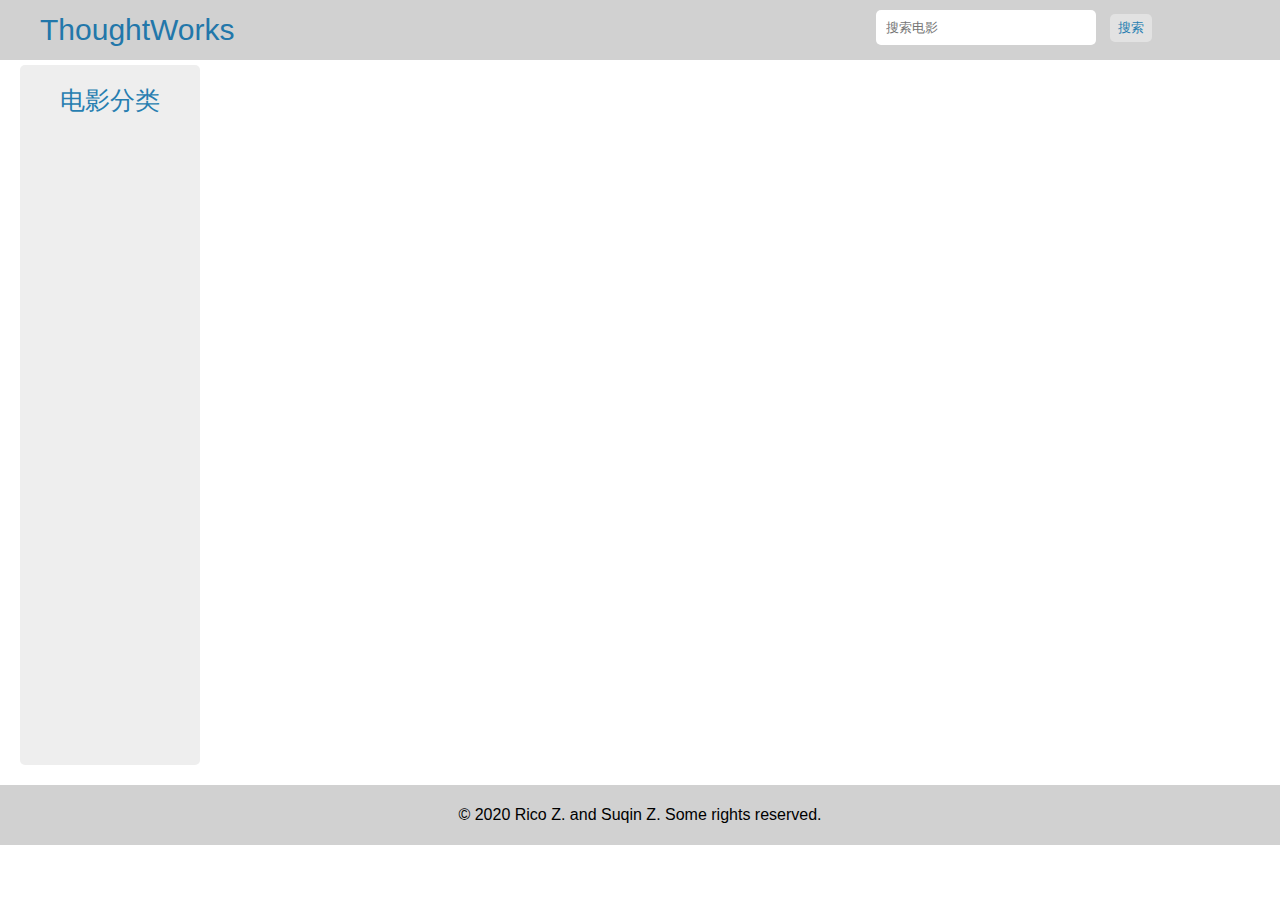
==== client/index.html @ 3c7cdc1a "[zhengsuqin] fix: change some display styles of detail page" ====
<!DOCTYPE html>
<html lang="en">
	<head>
		<meta charset="UTF-8" />
		<meta name="viewport" content="width=device-width, initial-scale=1.0" />
		<meta http-equiv="X-UA-Compatible" content="ie=edge" />
		<title>TW-Movie-Theater</title>
		<link rel="stylesheet" href="./styles/index.css" />
		<link rel="stylesheet" href="./styles/details.css" />
	</head>
	<body>
		<div class="header">
			<div class="nav-content">
				<a class="nav-logo" href="javascript:location.reload()">ThoughtWorks</a>
				<form action="#" id="search-form">
					<input class="nav-search-bar" type="text" placeholder="搜索电影" />
					<button class="nav-search-btn" type="submit" onclick="searchMovieByKeyWords()">搜索</button>
				</form>
			</div>
		</div>

		<div class="movie-page">
			<div class="genres-list">
				<div class="genres-head">电影分类</div>
				<ul class="genres-name"></ul>
			</div>
			<div class="movie-list"></div>
		</div>
    <div class="footer">© 2020 Rico Z. and Suqin Z. Some rights reserved.</div>
		<script src="./scripts/ajax.js"></script>
		<script src="./scripts/index.js"></script>
	</body>
</html>
---- client/styles/index.css ----
* {
	margin: 0;
	padding: 0;
	font-family: sans-serif, serif;
}

.header {
	position: fixed;
	top: 0;
	width: 100%;
	height: 60px;
	background-color: #d1d1d1;
	z-index: 1;
}

.nav-content {
	width: 100%;
}

.nav-logo {
	display: inline-block;
	width: 20%;
	height: 60px;
	margin: 0 40px 0;
	font-size: 30px;
	line-height: 60px;
	text-decoration: none;
	color: #27a;
	background-color: transparent;
}

#search-form {
	position: absolute;
	top: 10px;
	right: 10%;
}

.nav-search-bar {
	width: 200px;
	padding: 10px;
	margin-right: 10px;
	border: none;
	border-radius: 5px;
	outline: none;
	box-shadow: 1px 1px 0px #d1d1d1;
}

.movie-page {
	display: flex;
	margin: 65px 20px 20px;
}

.genres-list {
	line-height: 50px;
	height: 700px;
	border-radius: 5px;
	background-color: rgb(238, 238, 238);
}

.genres-head {
	padding: 10px;
	font-size: 25px;
	text-align: center;
	color: rgb(39, 126, 177);
}

.genres-name {
	width: 180px;
	list-style: none;
}

.genres-name li {
	width: 80px;
	float: left;
	display: block;
	margin: 5px;
	text-align: center;
}

.movie-genres {
	font-size: 20px;
}

.movie-list {
	position: relative;
	display: flex;
	flex-wrap: wrap;
	justify-content: space-evenly;
}

.movie-info-card {
	position: relative;
	width: 13rem;
	height: 500px;
	margin: 20px;
}

.movie-img {
	height: 60%;
	cursor: pointer;
}

.card-cotent {
	height: 40%;
	margin-top: 5px;
}

.card-cotent p {
	margin-top: 5px;
}

.movie-info {
	display: inline;
	margin-left: 5px;
	color: rgb(136, 121, 121);
}

.movie-description {
	position: absolute;
	bottom: 5px;
	margin-top: 15px;
}

.search-movie-lists {
	position: absolute;
	display: block;
	margin: 2px;
	border: 1px solid #ddd;
	background-color: #fff;
	z-index: 2;
}

button {
	padding: 5px 8px 5px;
	outline: none;
	border: none;
	border-radius: 5px;
	text-align: center;
	color: rgb(39, 126, 177);;
	background-color: #e2e2e2;
}

button:hover {
	opacity: 0.6;
	cursor: pointer;
}
---- client/styles/details.css ----
* {
	margin: 0;
	font-family: sans-serif, serif;
}

.footer {
	width: 100%;
	height: 60px;
	background-color: #d1d1d1;
	text-align: center;
	line-height: 60px;
}

.movie-intro {
	margin: 85px 20px 20px;
}

.movie-name {
	margin: 20px 0 20px;
}

.movie-poster {
	display: inline-block;
}

.movie-other-info {
	display: inline-block;
	position: absolute;
	margin: 0 5% 0;
}

.movie-other-info p {
	margin-bottom: 7px;
}

.movie-other-info span {
	display: inline-block;
	margin-left: 10px;
	color: rgb(136, 121, 121);
}

.summary {
	clear: left;
	margin: 50px 20px 20px;
}

.similar-movies {
	margin: 20px;
}

.summary-banner,
.similar-movies-banner {
	display: inline-block;
	padding: 10px;
	border-radius: 5px;
	font-size: 20px;
	background: #e2e2e2;
	color: rgb(39, 126, 177);
}

.similar-movies-banner {
	margin: 40px 0 20px;
}

.summary p {
	margin: 20px;
	text-indent: 2em;
	font-size: 17px;
	letter-spacing: 3px;
	line-height: 2;
}

.similar-movies-content {
	display: flex;
	flex-wrap: wrap;
	justify-content: space-around;
}

.similar-movie-cell {
	position: relative;
	width: 13rem;
	height: 500px;
	margin: 20px;
}

.similar-movie-cell img {
	height: 60%;
	cursor: pointer;
}

.similar-movie-rating {
	margin: 15px 0 10px;
}

.similar-movie-rating span {
	padding: 5px;
	border-radius: 3px;
	background-color: #e2e2e2;
	color: rgb(39, 126, 177);
}
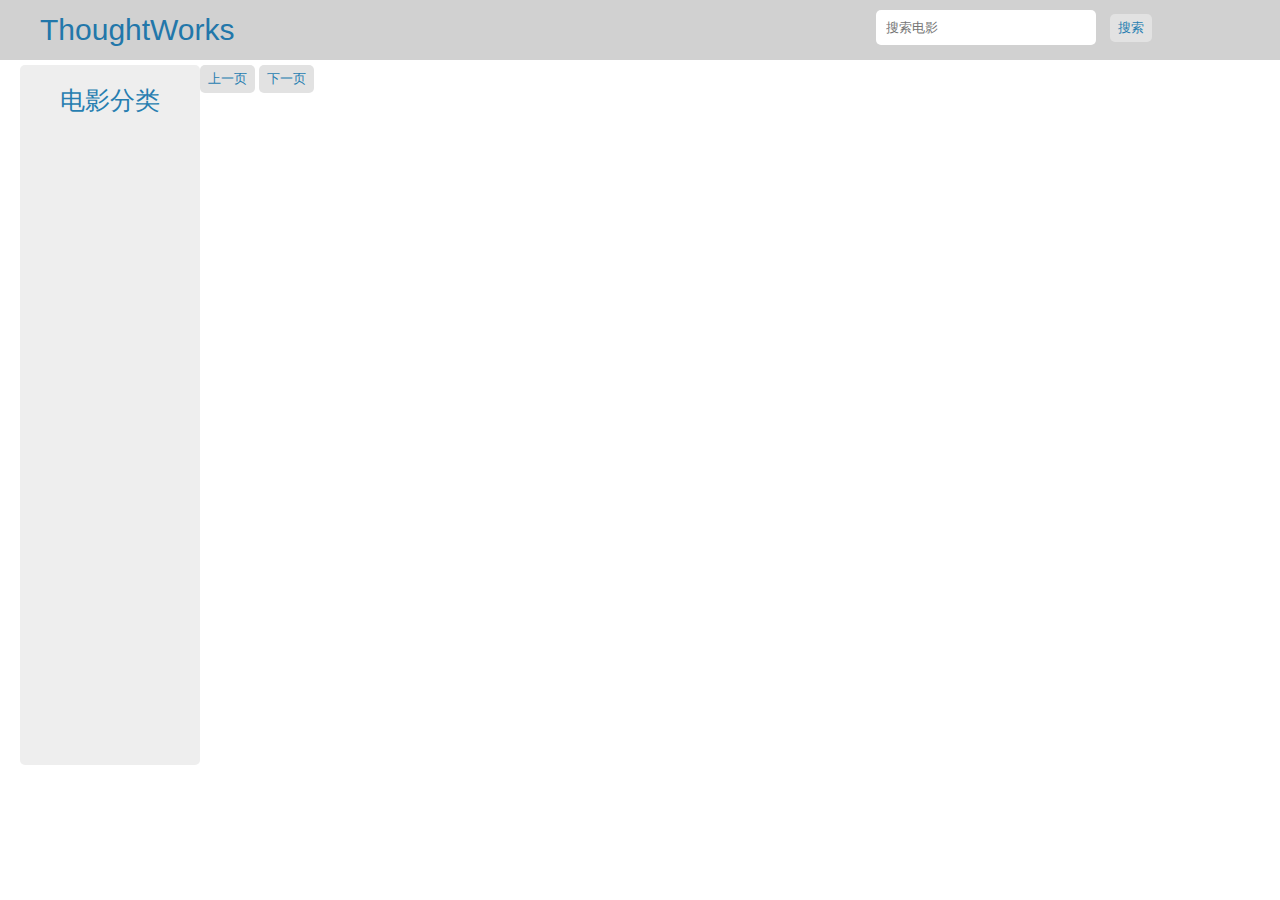
==== commit c6acf46e: "[Jiachen] feat-1,2: pages of displayed movies can be changed by clicking corresponding buttons" ====
--- a/client/index.html
+++ b/client/index.html
@@ -6,7 +6,6 @@
 		<meta http-equiv="X-UA-Compatible" content="ie=edge" />
 		<title>TW-Movie-Theater</title>
 		<link rel="stylesheet" href="./styles/index.css" />
-		<link rel="stylesheet" href="./styles/details.css" />
 	</head>
 	<body>
 		<div class="header">
@@ -25,8 +24,13 @@
 				<ul class="genres-name"></ul>
 			</div>
 			<div class="movie-list"></div>
+			<div class="select-movie-page">
+				<button class="previous-page" onclick="displayPreviousPage()">上一页</button>
+				<span class="page-count"></span>
+				<button class="next-page" onclick="displayNextPage()">下一页</button>
+			</div>
 		</div>
-    <div class="footer">© 2020 Rico Z. and Suqin Z. Some rights reserved.</div>
+
 		<script src="./scripts/ajax.js"></script>
 		<script src="./scripts/index.js"></script>
 	</body>
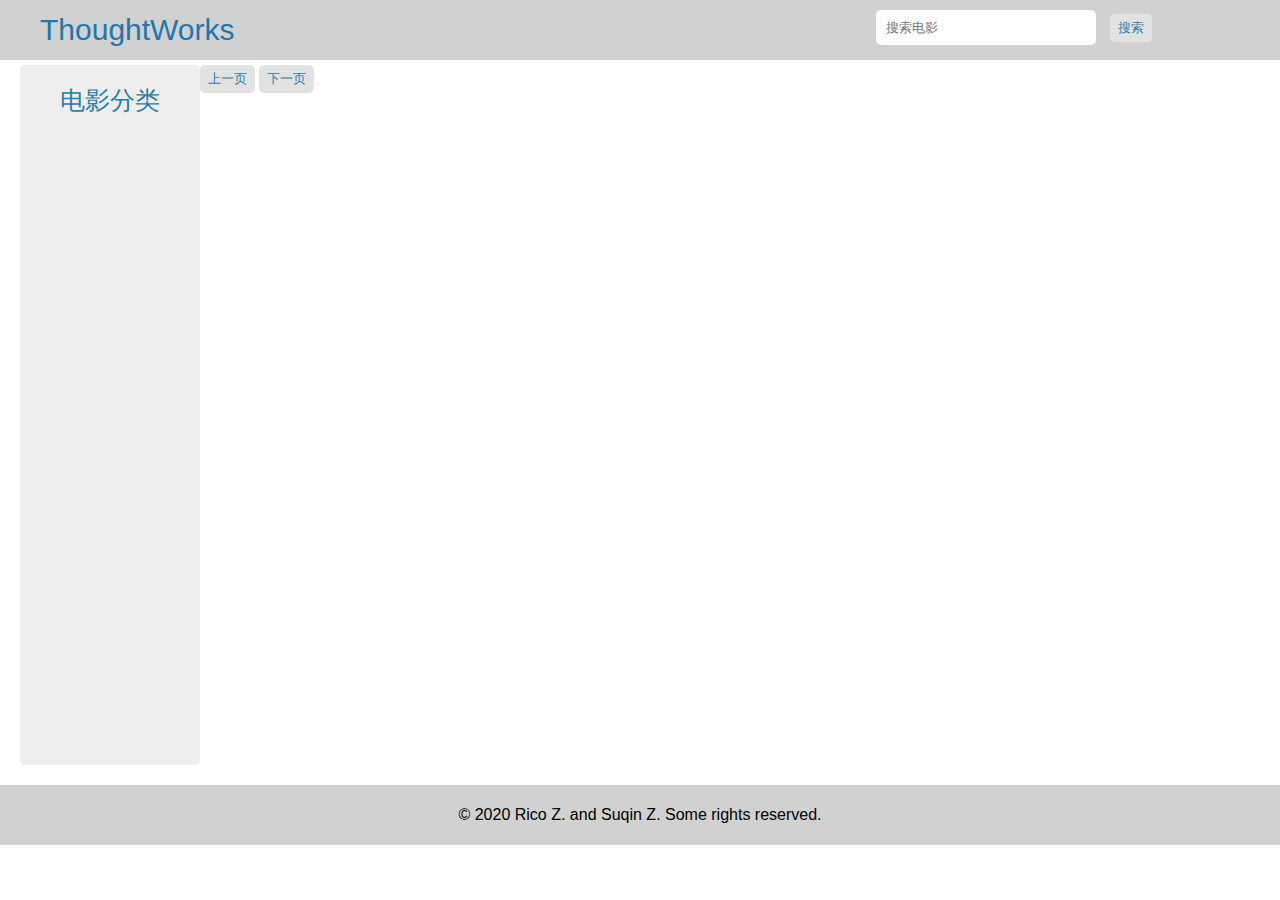
==== commit ebaf0166: "Merge branch 'master' of https://github.com/RicoTech666/tw-movie-theater-2020-1-11-9-59-41-283" ====
--- a/client/index.html
+++ b/client/index.html
@@ -6,6 +6,7 @@
 		<meta http-equiv="X-UA-Compatible" content="ie=edge" />
 		<title>TW-Movie-Theater</title>
 		<link rel="stylesheet" href="./styles/index.css" />
+		<link rel="stylesheet" href="./styles/details.css" />
 	</head>
 	<body>
 		<div class="header">
@@ -30,7 +31,7 @@
 				<button class="next-page" onclick="displayNextPage()">下一页</button>
 			</div>
 		</div>
-
+    <div class="footer">© 2020 Rico Z. and Suqin Z. Some rights reserved.</div>
 		<script src="./scripts/ajax.js"></script>
 		<script src="./scripts/index.js"></script>
 	</body>
--- a/client/styles/details.css
+++ b/client/styles/details.css
@@ -0,0 +1,99 @@
+* {
+	margin: 0;
+	font-family: sans-serif, serif;
+}
+
+.footer {
+	width: 100%;
+	height: 60px;
+	background-color: #d1d1d1;
+	text-align: center;
+	line-height: 60px;
+}
+
+.movie-intro {
+	margin: 85px 20px 20px;
+}
+
+.movie-name {
+	margin: 20px 0 20px;
+}
+
+.movie-poster {
+	display: inline-block;
+}
+
+.movie-other-info {
+	display: inline-block;
+	position: absolute;
+	margin: 0 5% 0;
+}
+
+.movie-other-info p {
+	margin-bottom: 7px;
+}
+
+.movie-other-info span {
+	display: inline-block;
+	margin-left: 10px;
+	color: rgb(136, 121, 121);
+}
+
+.summary {
+	clear: left;
+	margin: 50px 20px 20px;
+}
+
+.similar-movies {
+	margin: 20px;
+}
+
+.summary-banner,
+.similar-movies-banner {
+	display: inline-block;
+	padding: 10px;
+	border-radius: 5px;
+	font-size: 20px;
+	background: #e2e2e2;
+	color: rgb(39, 126, 177);
+}
+
+.similar-movies-banner {
+	margin: 40px 0 20px;
+}
+
+.summary p {
+	margin: 20px;
+	text-indent: 2em;
+	font-size: 17px;
+	letter-spacing: 3px;
+	line-height: 2;
+}
+
+.similar-movies-content {
+	display: flex;
+	flex-wrap: wrap;
+}
+
+.similar-movie-cell {
+	position: relative;
+	width: 13rem;
+	height: 500px;
+	margin: 20px;
+}
+
+.similar-movie-cell img {
+	height: 60%;
+	cursor: pointer;
+}
+
+.similar-movie-rating {
+	margin: 15px 0 10px;
+}
+
+.similar-movie-rating span {
+	padding: 5px;
+	border-radius: 3px;
+	background-color: #e2e2e2;
+	color: rgb(39, 126, 177);
+}
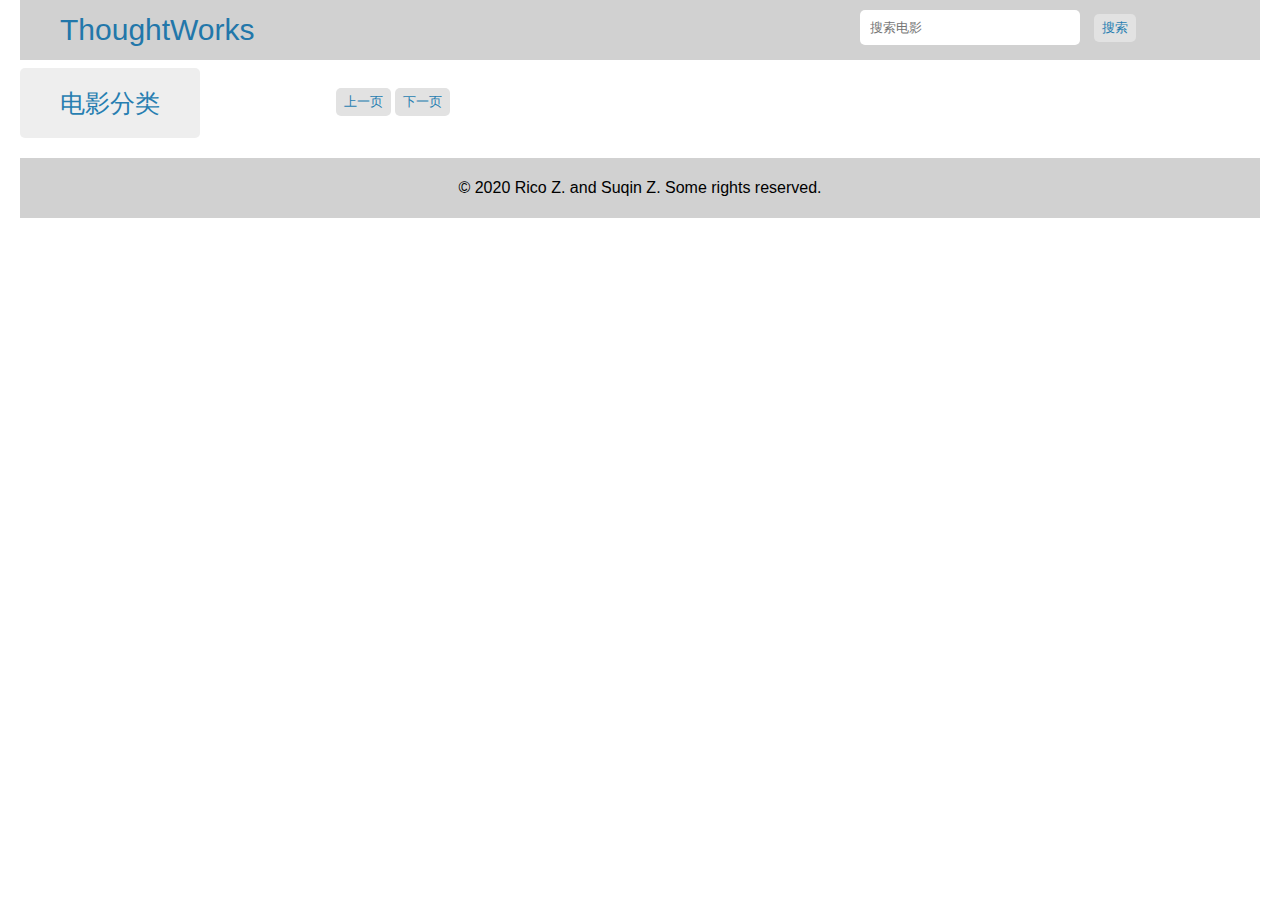
==== commit ba02194e: "[zhengsuqin] fix: change some display styles of homepage & detail page" ====
--- a/client/index.html
+++ b/client/index.html
@@ -10,15 +10,12 @@
 	</head>
 	<body>
 		<div class="header">
-			<div class="nav-content">
-				<a class="nav-logo" href="javascript:location.reload()">ThoughtWorks</a>
-				<form action="#" id="search-form">
-					<input class="nav-search-bar" type="text" placeholder="搜索电影" />
-					<button class="nav-search-btn" type="submit" onclick="searchMovieByKeyWords()">搜索</button>
-				</form>
-			</div>
+			<a class="nav-logo" href="javascript:location.reload()">ThoughtWorks</a>
+			<form action="#" id="search-form">
+				<input class="nav-search-bar" type="text" placeholder="搜索电影" />
+				<button class="nav-search-btn" type="submit" onclick="searchMovieByKeyWords()">搜索</button>
+			</form>
 		</div>
-
 		<div class="movie-page">
 			<div class="genres-list">
 				<div class="genres-head">电影分类</div>
@@ -31,7 +28,7 @@
 				<button class="next-page" onclick="displayNextPage()">下一页</button>
 			</div>
 		</div>
-    <div class="footer">© 2020 Rico Z. and Suqin Z. Some rights reserved.</div>
+		<div class="footer">© 2020 Rico Z. and Suqin Z. Some rights reserved.</div>
 		<script src="./scripts/ajax.js"></script>
 		<script src="./scripts/index.js"></script>
 	</body>
--- a/client/styles/index.css
+++ b/client/styles/index.css
@@ -4,17 +4,18 @@
 	font-family: sans-serif, serif;
 }
 
+body {
+	margin: 0 20px;
+}
+
 .header {
 	position: fixed;
 	top: 0;
-	width: 100%;
+	margin: 0 auto;
+	width: calc(100% - 40px);
 	height: 60px;
 	background-color: #d1d1d1;
 	z-index: 1;
-}
-
-.nav-content {
-	width: 100%;
 }
 
 .nav-logo {
@@ -47,12 +48,11 @@
 
 .movie-page {
 	display: flex;
-	margin: 65px 20px 20px;
+	margin: 68px 0 20px;
 }
 
 .genres-list {
 	line-height: 50px;
-	height: 700px;
 	border-radius: 5px;
 	background-color: rgb(238, 238, 238);
 }
@@ -144,3 +144,9 @@
 	opacity: 0.6;
 	cursor: pointer;
 }
+
+.select-movie-page {
+	width: 250px;
+	margin: 20px 0;
+	text-align: right;
+}--- a/client/styles/details.css
+++ b/client/styles/details.css
@@ -12,7 +12,7 @@
 }
 
 .movie-intro {
-	margin: 85px 20px 20px;
+	margin: 85px 0;
 }
 
 .movie-name {
@@ -41,13 +41,64 @@
 
 .summary {
 	clear: left;
-	margin: 50px 20px 20px;
+	margin: 50px 0;
 }
 
 .similar-movies {
+	margin: 20px 0;
+}
+
+.comments {
+	margin: 20px 0;
+}
+
+.comments-content {
 	margin: 20px;
 }
 
+.comment-cell {
+	display: flex;
+	align-items: center;
+	width: 100%;
+	height: 60px;
+	color: rgb(136, 121, 121);
+	border-bottom: 1px dashed rgb(136, 121, 121);
+}
+
+.comment-author {
+	display: flex;
+	align-items: center;
+	width: 20%;
+}
+
+.comment-author img {
+	border-radius: 50%;
+}
+
+.comment-author span {
+	padding: 3px;
+	margin-left: 5px;
+	border-radius: 3px;
+	background: rgba(63, 163, 221, 0.3);
+}
+
+.comment-short-content {
+	width: 50%;
+	display: -webkit-box;
+	overflow: hidden;
+	text-overflow: ellipsis;
+	word-break: break-all;
+	-webkit-box-orient: vertical;
+	-webkit-line-clamp: 2;
+}
+
+.comment-time {
+	width: 30%;
+	text-align: right;
+}
+
+.search-result-banner,
+.comments-banner,
 .summary-banner,
 .similar-movies-banner {
 	display: inline-block;
@@ -73,13 +124,14 @@
 .similar-movies-content {
 	display: flex;
 	flex-wrap: wrap;
+	margin: -20px;
 }
 
 .similar-movie-cell {
 	position: relative;
 	width: 13rem;
 	height: 500px;
-	margin: 20px;
+	margin: 40px;
 }
 
 .similar-movie-cell img {
@@ -97,3 +149,20 @@
 	background-color: #e2e2e2;
 	color: rgb(39, 126, 177);
 }
+
+.search-result {
+	display: none;
+}
+
+.search-result-banner {
+	position: relative;
+	top: 80px;
+	margin: 20px;
+}
+
+.search-result-content {
+	display: flex;
+	margin: 20px;
+	padding-top: 60px;
+	border-bottom: 1px dashed rgb(136, 121, 121);
+}
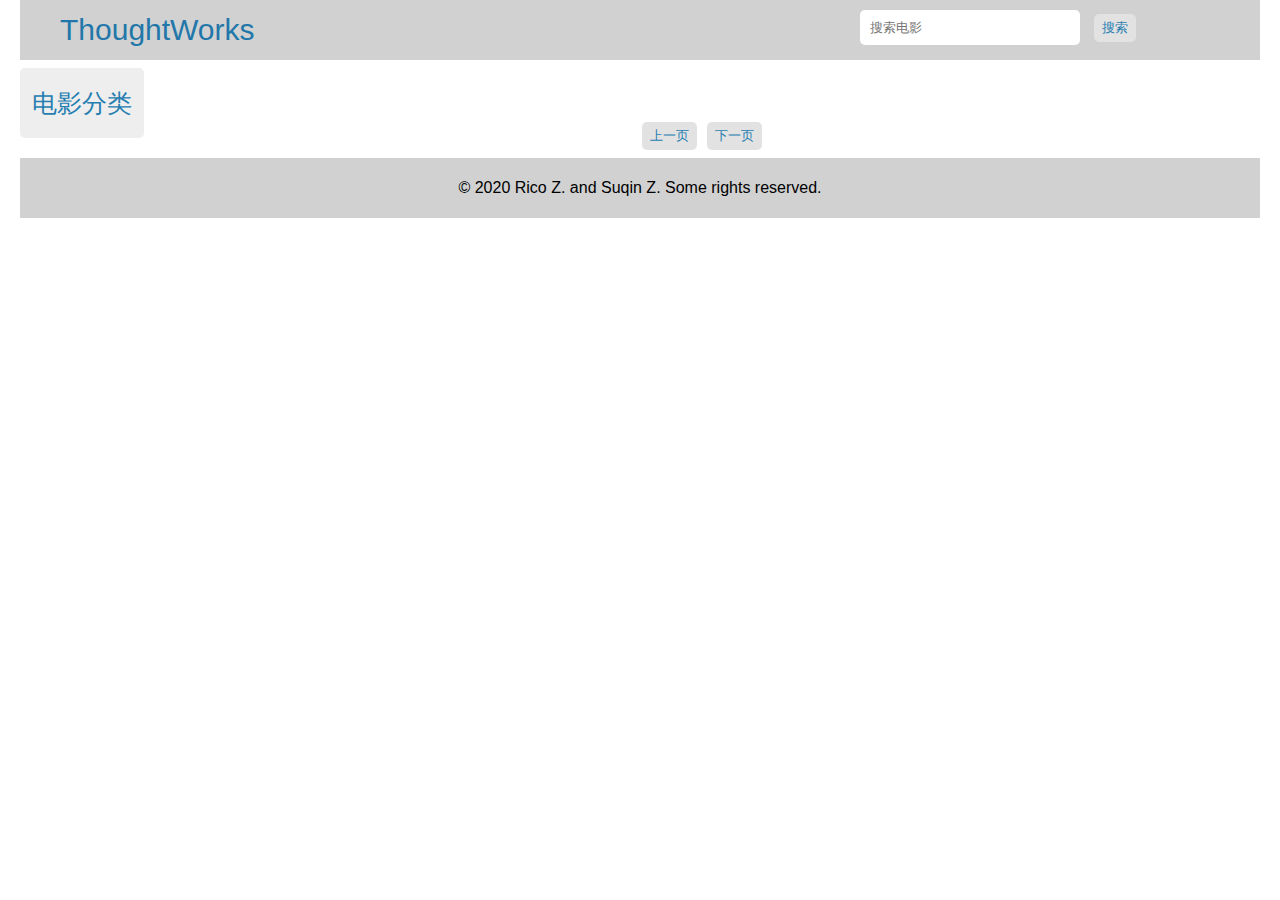
==== commit 6249f346: "[Jiachen] refactor-1,2: refactor styles for main page" ====
--- a/client/index.html
+++ b/client/index.html
@@ -21,11 +21,13 @@
 				<div class="genres-head">电影分类</div>
 				<ul class="genres-name"></ul>
 			</div>
-			<div class="movie-list"></div>
-			<div class="select-movie-page">
-				<button class="previous-page" onclick="displayPreviousPage()">上一页</button>
-				<span class="page-count"></span>
-				<button class="next-page" onclick="displayNextPage()">下一页</button>
+			<div class="movie-display-unit">
+				<div class="movie-list"></div>
+				<div class="select-movie-page">
+					<button class="previous-page page-items" onclick="displayPreviousPage()">上一页</button>
+					<span class="page-count page-items"></span>
+					<button class="next-page page-items" onclick="displayNextPage()">下一页</button>
+				</div>
 			</div>
 		</div>
 		<div class="footer">© 2020 Rico Z. and Suqin Z. Some rights reserved.</div>
--- a/client/styles/index.css
+++ b/client/styles/index.css
@@ -47,7 +47,8 @@
 }
 
 .movie-page {
-	display: flex;
+	display: grid;
+	grid-template-columns: 10% auto;
 	margin: 68px 0 20px;
 }
 
@@ -82,10 +83,10 @@
 }
 
 .movie-list {
-	position: relative;
 	display: flex;
 	flex-wrap: wrap;
-	justify-content: space-evenly;
+	align-items: center;
+	justify-content: center;
 }
 
 .movie-info-card {
@@ -136,7 +137,7 @@
 	border: none;
 	border-radius: 5px;
 	text-align: center;
-	color: rgb(39, 126, 177);;
+	color: rgb(39, 126, 177);
 	background-color: #e2e2e2;
 }
 
@@ -146,7 +147,16 @@
 }
 
 .select-movie-page {
-	width: 250px;
-	margin: 20px 0;
-	text-align: right;
-}+	display: flex;
+	justify-content: center;
+	align-items: center;
+}
+
+.movie-display-unit {
+	display: grid;
+	grid-template-rows: auto 5%;
+}
+
+.page-count {
+	margin: 0 5px 0;
+}
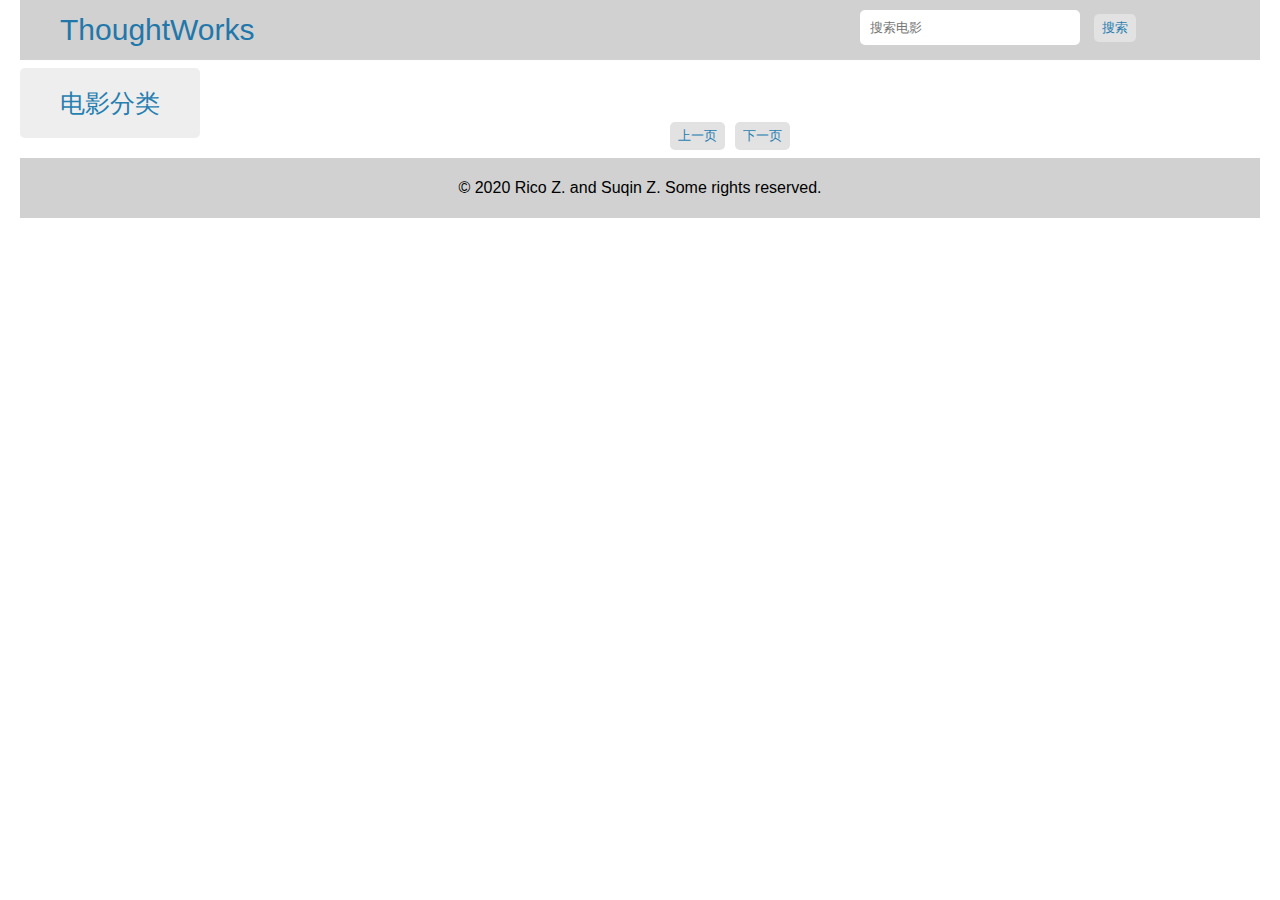
==== commit 95cbd4d6: "[Jiachen] feat: customize the alert box when there is no previous page" ====
--- a/client/index.html
+++ b/client/index.html
@@ -22,6 +22,7 @@
 				<ul class="genres-name"></ul>
 			</div>
 			<div class="movie-display-unit">
+				<div class="alert-box"></div>
 				<div class="movie-list"></div>
 				<div class="select-movie-page">
 					<button class="previous-page page-items" onclick="displayPreviousPage()">上一页</button>
--- a/client/styles/index.css
+++ b/client/styles/index.css
@@ -48,7 +48,7 @@
 
 .movie-page {
 	display: grid;
-	grid-template-columns: 10% auto;
+	grid-template-columns: 180px auto;
 	margin: 68px 0 20px;
 }
 
@@ -82,11 +82,26 @@
 	font-size: 20px;
 }
 
+.movie-genres:focus {
+	outline: thin dashed;
+}
+
 .movie-list {
 	display: flex;
 	flex-wrap: wrap;
-	align-items: center;
-	justify-content: center;
+	padding-left: 5%;
+}
+
+.alert-box {
+	display: none;
+	position: absolute;
+	left: 50%;
+	top: 50%;
+	transform: translate(-50%, -50%);
+	z-index: 2;
+	width: 200px;
+	height: 120px;
+	background: rgb(136, 121, 121);
 }
 
 .movie-info-card {
--- a/client/styles/details.css
+++ b/client/styles/details.css
@@ -23,9 +23,37 @@
 	display: inline-block;
 }
 
+.intro-region-ads {
+	position: absolute;
+	right: 10%;
+	display: inline-block;
+}
+
+.intro-region-ads:hover {
+	opacity: 0.8;
+}
+
+.intro-region-ads a {
+	cursor: default;
+}
+
+.intro-region-ads span {
+	position: absolute;
+	display: inline-block;
+	right: 10px;
+	top: 10px;
+	padding: 5px;
+	cursor: pointer;
+}
+
+.intro-region-ads span:hover {
+	background: #d1d1d1;
+}
+
 .movie-other-info {
 	display: inline-block;
 	position: absolute;
+	font-weight: bolder;
 	margin: 0 5% 0;
 }
 
@@ -77,7 +105,7 @@
 
 .comment-author span {
 	padding: 3px;
-	margin-left: 5px;
+	margin-left: 20px;
 	border-radius: 3px;
 	background: rgba(63, 163, 221, 0.3);
 }
